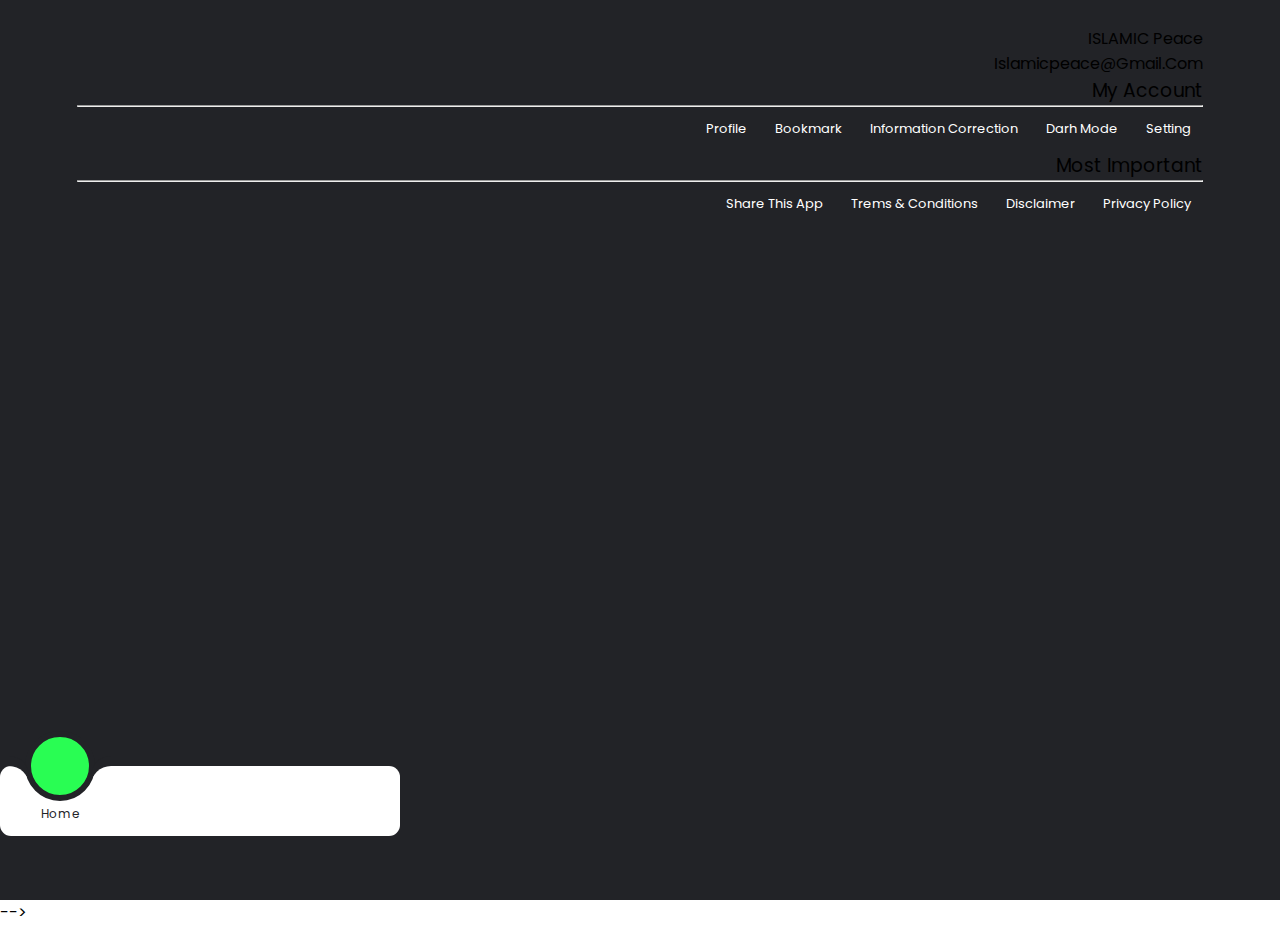
==== index.html @ d424ebe2 "appps" ====
<!DOCTYPE html>
<html lang="en">
<head>
    <meta charset="UTF-8">
    <meta http-equiv="X-UA-Compatible" content="IE=edge">
    <meta name="viewport" content="width=device-width, initial-scale=1.0">
    <title>Document</title>
    <link rel="stylesheet" href="styilee.css">
    <link rel="stylesheet" href="nav.css">

    <link rel="preconnect" href="https://fonts.googleapis.com">
    <link rel="preconnect" href="https://fonts.gstatic.com" crossorigin>
    <link href="https://fonts.googleapis.com/css2?family=Poppins:wght@200;300;400;500;600;700&display=swap" rel="stylesheet">

    <link rel="stylesheet" href="https://cdnjs.cloudflare.com/ajax/libs/font-awesome/6.1.1/css/all.min.css" integrity="sha512-KfkfwYDsLkIlwQp6LFnl8zNdLGxu9YAA1QvwINks4PhcElQSvqcyVLLD9aMhXd13uQjoXtEKNosOWaZqXgel0g==" crossorigin="anonymous" referrerpolicy="no-referrer" />


</head>
<body>

    <div class="header">
        <nav>
      
            <div class="nav-links" id="navLinks">
                <div class="about-app">
              
                    <i class=" iicn icn fa-solid fa-xmark" onclick="hideMenu()"></i>

                    <i class=" book fa-solid fa-book"></i>
                    <div class="texxt">
                        <p class="poc">ISLAMIC Peace</p>
                         <p>islamicpeace@gmail.com</p>
                    </div>
               </div>
                <ul>
                    <h3 class="lekha">My Account</h3>
                    <hr>
                    <li><a href="index.html">Profile</a></li>
                    <li><a href="about.html" _blank>Bookmark</a></li>
                    <li><a href="course.html">Information Correction</a></li>
                    <li><a href="blog.html">Darh Mode</a></li>
                    <li><a href="contact.html">Setting</a></li>
                </ul>

                <ul class="ull">
                    <h3 class="lekha">Most Important</h3>
                    <hr>
                    <li><a href="index.html">Share this App</a></li>
                    <li><a href="about.html" _blank>Trems & Conditions</a></li>
                    <li><a href="course.html">Disclaimer</a></li>
                    <li><a href="blog.html">Privacy Policy</a></li>
                    <!--<li><a href="contact.html">CONTACT</a></li>-->
                </ul>
            </div>

            <i class=" icn fa-solid fa-bars" aria-hidden="true" onclick="showMenu()"></i>
        </nav>

       <!-- <div class="text-box">
            <h1>Bangladesh Biggest Madrasah</h1>
            <p>Making website is now of the easiest thing in the world. you just need to lesrn HTML CSS <br> Javascript and you are good to go.</p>
            <a href="#" class="hero-btn">Visit Us To Know More</a>
        </div>-->

                <section>
                    <div class="navigation">
                        <ul>
                            <li class="list active">
                                <a href="#">
                                    <span class="icon"><i class="fa-solid fa-house-chimney"></i></span>
                                    <span class="text">Home</span>
                                </a>
                            </li>
            
                            <li class="list">
                                <a href="#">
                                    <span class="icon"><i class="fa-solid fa-book-open"></i></span>
                                    <span class="text">Al-Hadith</span>
                                </a>
                            </li>
            
                            <li class="list">
                                <a href="#">
                                    <span class="icon"><i class="fa-solid fa-mosque"></i></span>
                                    <span class="text">ISLAM</span>
                                </a>
                            </li>
            
                            <li class="list">
                                <a href="#">
                                    <span class="icon"><i class="fa-solid fa-book-quran"></i></span>
                                    <span class="text">Al-Quran</span>
                                </a>
                            </li>
            
                            <li class="list">
                                <a href="video.html">
                                    <span class="icon"><i class="fa-solid fa-list-ul"></i></span>
                                    <span class="text">More</span>
                                </a>
                            </li>
                            <div class="indicator"></div>
                        </ul>
                    </div>
            </section>
     
     </div>

 <!----  <section>
        <div class="navigation">
            <ul>
                <li class="list active">
                    <a href="#">
                        <span class="icon"><i class="fa-solid fa-house-chimney"></i></span>
                        <span class="text">Home</span>
                    </a>
                </li>

                <li class="list">
                    <a href="#">
                        <span class="icon"><i class="fa-solid fa-book-open"></i></span>
                        <span class="text">Al-Hadith</span>
                    </a>
                </li>

                <li class="list">
                    <a href="#">
                        <span class="icon"><i class="fa-solid fa-mosque"></i></span>
                        <span class="text">ISLAM</span>
                    </a>
                </li>

                <li class="list">
                    <a href="#">
                        <span class="icon"><i class="fa-solid fa-book-quran"></i></span>
                        <span class="text">Al-Quran</span>
                    </a>
                </li>

                <li class="list">
                    <a href="#">
                        <span class="icon"><i class="fa-solid fa-list-ul"></i></span>
                        <span class="text">More</span>
                    </a>
                </li>
                <div class="indicator"></div>
            </ul>
        </div>
</section>-->

    <script>
        const list = document.querySelectorAll('.list');
        function activeLink(){
            list.forEach((item) =>
            item.classList.remove('active'));
            this.classList.add('active');
        }
        list.forEach((item) =>
        item.addEventListener('click',activeLink));
    </script>-->




   
   <script>

    var navLinks = document.getElementById("navLinks");
    function showMenu(){
        navLinks.style.left = "0"
    }

    function hideMenu(){
        navLinks.style.left = "-271px"
    }

</script>

    
</body>
</html>
---- styilee.css ----
/*=========sidemenu========*/
*{
    margin: 0%;
    padding: 0%;
    box-sizing: border-box;
    font-family: 'Poppins', sans-serif;
}


.header{
    min-height: 100vh;
    width: 100%;
    background-image: linear-gradient(rgba(4,9,30,0.7),rgba(4,9,30,0.7)),url(/image/mt.jpg);
    background-position: center;
    background-size: cover;
    position: relative;
    background-repeat: no-repeat;
}

nav{
   display: flex;
   padding: 2% 6%;
   justify-content: space-between;
   align-items: center;
}

nav a{
 
   font-size: 25px;
   text-decoration: none;
   color: #fff;
}

nav a i{
   color: red;
   font-size: 31px;
}

.nav-links{
   flex: 1;
   text-align: right;

}

.nav-links ul li{
   list-style: none;
   display: inline-block;
   padding: 8px 12px ;
   position: relative;
}

.nav-links ul li a{
   color: white;
   text-decoration: none;
   font-size: 13px;
}

.nav-links ul li::after{
   content: '';
   width: 0%;
   height: 3px;
   background: #f44336;
   display: block;
   margin: auto;
   transition: 0.5s;
}

.nav-links ul li:hover::after{
   width: 100%;
}

.text-box{
   width: 90%;
   color: #fff;
   position: absolute;
   top: 50%;
   left: 50%;
   transform: translate(-50%, -50%);
   text-align: center;
}

.text-box h1{
   font-size: 63px;
}

.text-box p{
   margin: 10px 0 40px;
   font-size: 15px;
   color: #fff;
}

.hero-btn{
   display: inline-block;
   text-decoration: none;
   color: #fff;
   border: 1px solid #fff;
   padding: 12px 35px;
   font-size: 13px;
   background: transparent;
   position: relative;
   cursor: pointer;
}

.hero-btn:hover{
   border: 1px solid #f44336 ;
   background: #f44336;
   transition: 1s;
}

nav .icn{
   display: none;
}


@media(max-width: 700px){
   .text-box h1{
       font-size: 21px;
   }

   .nav-links ul li{
       display: block;
   }

   .nav-links{
       position: fixed;
       background: rgb(58, 56, 56);
       height: 91vh;
       width: 271px;
       top: 0;
       left: -271px;
       text-align: left;
       z-index: 2;
       transition: 1s;
   }

   nav .iicn{
    position: relative;
    left: 215px;
    top: -21px;
    
   }

   nav .fa-solid{
       display: block;
       color: #fff;
       margin: 11px;
       font-size: 22px;
       cursor: pointer;

   }

   .nav-links ul{
       padding: 31px;
   }

   nav .icn{
      color: white !important;
   }

   nav .fa-solid{
       color: red;
       display: inline;
       font-size: 31px;

   }


   .about-app{
    height: 201px;
    width: 271px;
    background: rgb(129, 59, 205);
   }

   .about-app .book{
    position: relative;
    top: 31px;
    left: -31px;
    font-size: 71px;
    color:aqua;
   }


   .texxt{
    position: relative;
    top: 51px;
    left: 21px;
    color: #fff;
   }

   .texxt .poc{
      font-size: 21px;
   }
}
---- nav.css ----
/*navigation menu------*/

*{
    padding: 0;
    margin: 0;
    box-sizing: border-box;
    text-transform: capitalize;
    font-family: Verdana, Geneva, Tahoma, sans-serif;
    font-weight: normal;
 }
 
 
 :root{
     --clr:#222327;
 }


section{
    display: flex;
    position: relative;
    top: 515px;
   /* justify-content: center;
    align-items: center;
    min-height: 11px;*/
    background: var(--clr);
}

.navigation{
    position: relative;
    width: 400px;
    height: 70px;
    background: #fff;
    display: flex;
    justify-content: center;
    align-items: center;
    border-radius: 11px;
}

.navigation ul {
    display: flex;
    width: 350px;
}

.navigation ul li{
    position: relative;
    list-style: none;
    width: 70px;
    height: 70px;
    z-index: 1;
}

.navigation ul li a{
    position: relative;
    display: flex;
    align-items:center;
    flex-direction: column;
    width: 100%;
    text-align: center;
    font-weight: 500;

}

.navigation ul li a .icon{
    position: relative;
    display: block;
    line-height: 75px;
    font-size: 1.5em;
    text-align: center;
    transition: 0.5s;
    color: var(--clr);
   
}

.navigation ul li.active a .icon{
    transform: translateY(-37px);

}


.navigation ul li a .text{
    position: absolute;
    top: 29px;
    color: var(--clr);
    font-weight: 400;
    font-size: 0.75em;
    letter-spacing: 0.05em;
    transition: 0.5s;
    opacity:0 ;
    transform: translateY(20px);
}



.navigation ul li.active a .text{
    opacity: 1;
    transform: translateY(10px);
}



.indicator{
    position: absolute;
    top: -50%;
    width: 70px;
    height: 70px;
    background: #29fd53;
    border-radius: 50%;
    border: 6px solid var(--clr);
    transition: 0.5s;
}


.indicator::before{
    content: '';
    position: absolute;
    top: 50%;
    left: -22px;
    width: 20px;
    height: 20px;
    background: transparent;
    border-top-right-radius: 20px;
    box-shadow: 0px -10px 0 0 var(--clr);

}

.indicator::after{
    content: '';
    position: absolute;
    top: 50%;
    right: -22px;
    width: 20px;
    height: 20px;
    background: transparent;
    border-top-left-radius: 20px;
    box-shadow: 0px -10px 0 0 var(--clr);

}

.navigation ul li:nth-child(1).active ~ .indicator{
    transform: translateX(calc(70px * 0));
}


.navigation ul li:nth-child(2).active ~ .indicator{
    transform: translateX(calc(70px * 1));
}

.navigation ul li:nth-child(3).active ~ .indicator{
    transform: translateX(calc(70px * 2));
}

.navigation ul li:nth-child(4).active ~ .indicator{
    transform: translateX(calc(70px * 3));
}

.navigation ul li:nth-child(5).active ~ .indicator{
    transform: translateX(calc(70px * 4));
}




/*-----nav-----*/




/*=========sidemenu========*/
*{
    margin: 0%;
    padding: 0%;
    box-sizing: border-box;
    font-family: 'Poppins', sans-serif;
}


.header{
    min-height: 100vh;
    width: 100%;
    background: #222327;
  /*  background-image: linear-gradient(rgba(4,9,30,0.7),rgba(4,9,30,0.7)),url(/image/mt.jpg);*/
    background-position: center;
    background-size: cover;
    position: relative;
    background-repeat: no-repeat;
}

nav{
   display: flex;
   padding: 2% 6%;
   justify-content: space-between;
   align-items: center;
}

nav a{
 
   font-size: 25px;
   text-decoration: none;
   color: #fff;
}

nav a i{
   color: red;
   font-size: 31px;
}

.nav-links{
   flex: 1;
   text-align: right;

}

.nav-links ul li{
   list-style: none;
   display: inline-block;
   padding: 8px 12px ;
   position: relative;
}

.nav-links ul li a{
   color: white;
   text-decoration: none;
   font-size: 13px;
}

.nav-links ul li::after{
   content: '';
   width: 0%;
   height: 3px;
   background: #f44336;
   display: block;
   margin: auto;
   transition: 0.5s;
}

.nav-links ul li:hover::after{
   width: 100%;
}

.text-box{
   width: 90%;
   color: #fff;
   position: absolute;
   top: 50%;
   left: 50%;
   transform: translate(-50%, -50%);
   text-align: center;
}

.text-box h1{
   font-size: 63px;
}

.text-box p{
   margin: 10px 0 40px;
   font-size: 15px;
   color: #fff;
}

.hero-btn{
   display: inline-block;
   text-decoration: none;
   color: #fff;
   border: 1px solid #fff;
   padding: 12px 35px;
   font-size: 13px;
   background: transparent;
   position: relative;
   cursor: pointer;
}

.hero-btn:hover{
   border: 1px solid #f44336 ;
   background: #f44336;
   transition: 1s;
}

nav .icn{
   display: none;
}


@media(max-width: 700px){
   .text-box h1{
       font-size: 21px;
   }

   .nav-links ul li{
       display: block;
   }

   .nav-links{
       position: fixed;
       background: rgb(58, 56, 56);
       height: 91vh;
       width: 271px;
       top: 0;
       left: -271px;
       text-align: left;
       z-index: 2;
       transition: 1s;
   }

   nav .iicn{
    position: relative;
    left: 215px;
    top: -21px;
    
   }

   nav .fa-solid{
       display: block;
       color: #fff;
       margin: 11px;
       font-size: 22px;
       cursor: pointer;

   }

   .nav-links ul{
       padding: 31px;
       padding-top: 11px;
   }

   .nav-links h3{
      color: aqua;
   }


   .nav-links ul li{
  
    padding: 3px 13px ;
   
   }

   .nav-links .ull{
      margin-top: -25px;
   }

   nav .icn{
      color: white !important;
   }

   nav .fa-solid{
       color: red;
       display: inline;
       font-size: 31px;

   }


   .about-app{
    height: 201px;
    width: 271px;
    background: rgb(129, 59, 205);
   }

   .about-app .book{
    position: relative;
    top: 31px;
    left: -31px;
    font-size: 71px;
    color:aqua;
   }


   .texxt{
    position: relative;
    top: 51px;
    left: 21px;
    color: #fff;
   }

   .texxt .poc{
      font-size: 21px;
   }
}




/*==========videofile========*/



:root{
    --clr:#222327;
}
/*
body{
    background: #eee;
}*/

.heading{
    color: #444;
    font-size: 41px;
    text-align: center;
    padding: 11px;
}

.container{
    display: grid;
    grid-template-columns: 2fr 1fr;
    gap: 15px;
    align-items: flex-start;
    padding: 5px 5%;
}

.container .main-video{
    background: #fff;
    border-radius: 5px;
    padding: 11px;
}



.container .main-video video{
    height: 521px;
    width: 901px;
}

.container .main-video .title{
    color: #333;
    font-size: 23px;
    padding-top: 15px;
    padding-bottom: 15px;
}

.container .video-list{
    background: #fff;
    border-radius: 5px;
    height: 521px;
    overflow-y: scroll;
}

.container .video-list::-webkit-scrollbar{
    width: 7px;
}

.container .video-list::-webkit-scrollbar-track{
    background: #ccc;
    border-radius: 51px;
}

.container .video-list::-webkit-scrollbar-thumb{
    background: #666;
    border-radius: 51px;
}

.container .video-list .vid video{
    width: 100px;
    border-radius: 5px;
}

.container .video-list .vid{
    display: flex;
    align-items: center;
    gap: 15px;
    background: #f7f7f7;
    border-radius: 5px;
    margin: 11px;
    padding: 11px;
    border: 1px solid rgba(0,0,0,.1);
    cursor: pointer;
}

.container .video-list .vid:hover{
    background: #eee;
}

.container .video-list .vid.active{
    background: #2980b9;
}

.container .video-list .vid.active .title{
    color: #fff;
}

.container .video-list .vid .title{
    color: #333;
    font-size: 17px;
}


@media (max-width: 991px){
    .container{
        grid-template-columns: 1.5fr 1fr;
        padding: 11px;
    }
}


@media (max-width: 768px){
    .container{
        grid-template-columns: 1fr;
    }
}

@media (max-width: 401px){
    .container{
        grid-template-columns: 1fr;
    }

    .container .main-video video{
        height: 201px;
        width: 321px;
    }
}
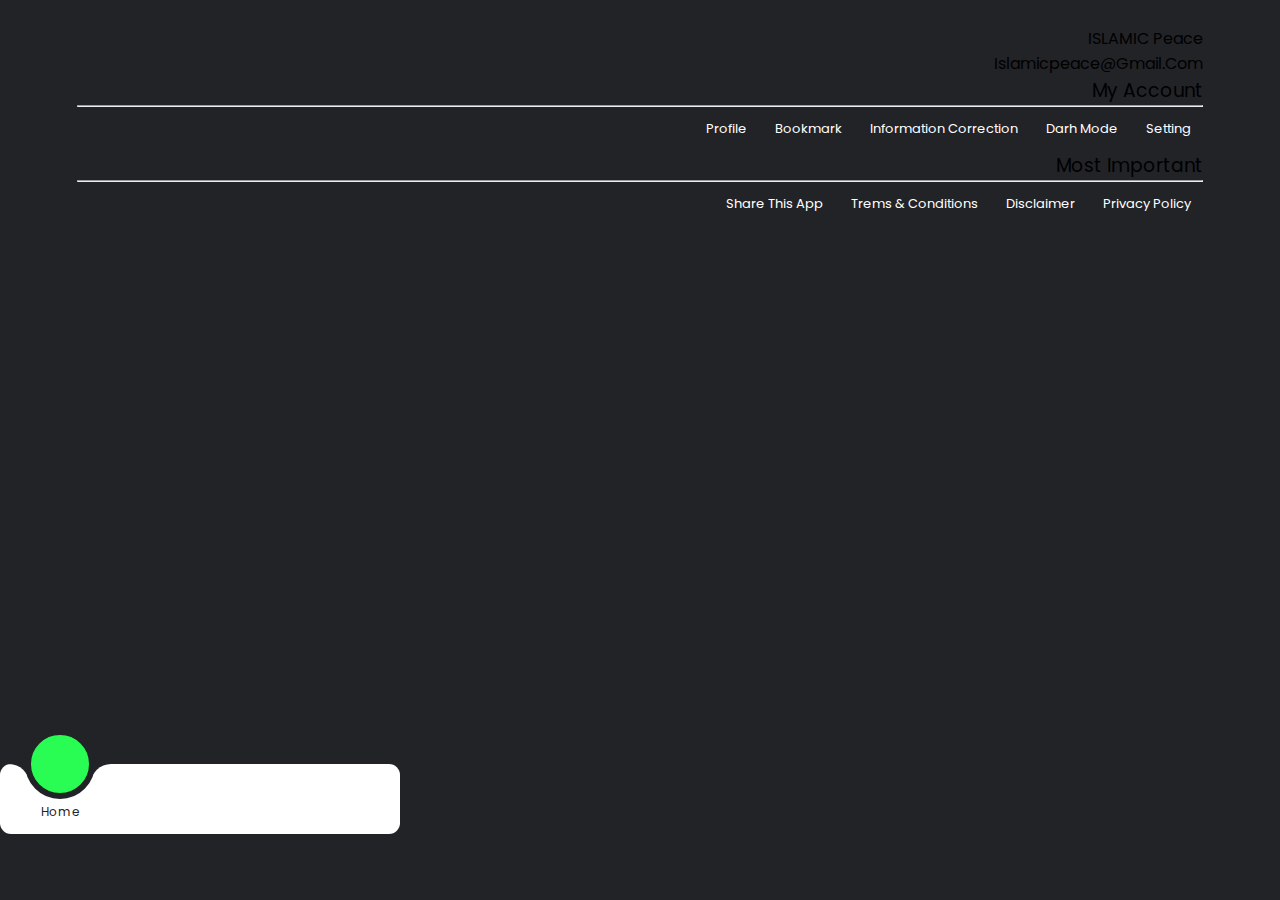
==== commit a5616ee7: "appppp" ====
--- a/index.html
+++ b/index.html
@@ -157,7 +157,7 @@
         }
         list.forEach((item) =>
         item.addEventListener('click',activeLink));
-    </script>-->
+    </script>
 
 
 
@@ -178,4 +178,4 @@
 
     
 </body>
-</html>+</html>
--- a/nav.css
+++ b/nav.css
@@ -20,7 +20,7 @@
 section{
     display: flex;
     position: relative;
-    top: 515px;
+    top: 513px;
    /* justify-content: center;
     align-items: center;
     min-height: 11px;*/
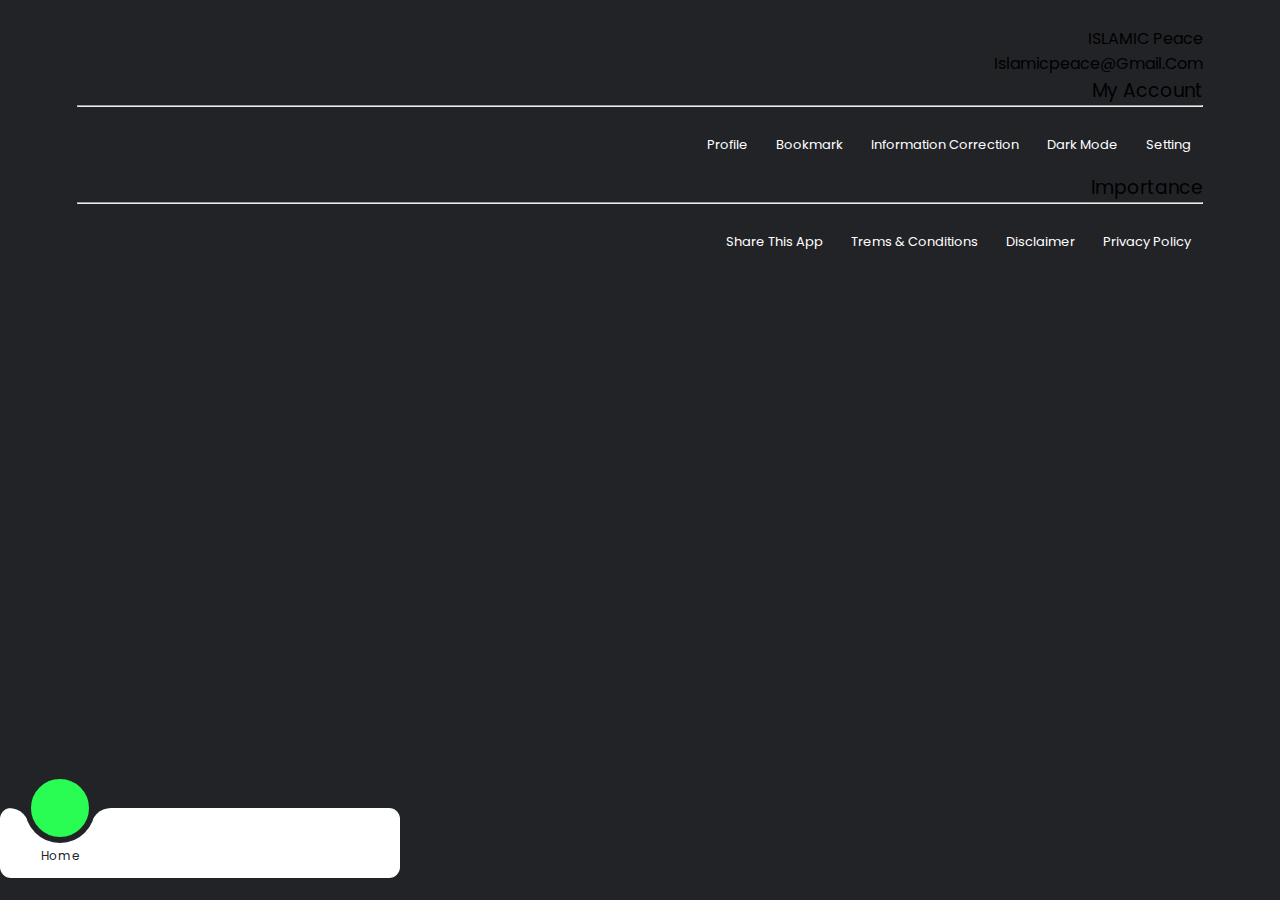
==== commit 8a52424f: "1111" ====
--- a/index.html
+++ b/index.html
@@ -1,3 +1,7 @@
+
+
+
+
 <!DOCTYPE html>
 <html lang="en">
 <head>
@@ -28,27 +32,27 @@
 
                     <i class=" book fa-solid fa-book"></i>
                     <div class="texxt">
-                        <p class="poc">ISLAMIC Peace</p>
+                         <p class="poc">ISLAMIC Peace</p>
                          <p>islamicpeace@gmail.com</p>
                     </div>
                </div>
                 <ul>
                     <h3 class="lekha">My Account</h3>
-                    <hr>
-                    <li><a href="index.html">Profile</a></li>
-                    <li><a href="about.html" _blank>Bookmark</a></li>
-                    <li><a href="course.html">Information Correction</a></li>
-                    <li><a href="blog.html">Darh Mode</a></li>
-                    <li><a href="contact.html">Setting</a></li>
+                    <hr class="hrr">
+                    <li><a href="index.html"><i class="side fa-solid fa-user"></i> Profile</a></li>
+                    <li><a href="about.html" _blank><i class="side fa-solid fa-bookmark"></i> Bookmark</a></li>
+                    <li><a href="course.html"><i class="side fa-solid fa-check-double"></i> Information Correction</a></li>
+                    <li><a href="blog.html"><i class="side fa-solid fa-moon"></i> Dark Mode</a></li>
+                    <li><a href="contact.html"><i class="side fa-solid fa-gear"></i> Setting</a></li>
                 </ul>
 
                 <ul class="ull">
-                    <h3 class="lekha">Most Important</h3>
-                    <hr>
-                    <li><a href="index.html">Share this App</a></li>
-                    <li><a href="about.html" _blank>Trems & Conditions</a></li>
-                    <li><a href="course.html">Disclaimer</a></li>
-                    <li><a href="blog.html">Privacy Policy</a></li>
+                    <h3 class="lekha"> Importance</h3>
+                    <hr class="hrr">
+                    <li><a href="index.html"><i class=" side fa-solid fa-share-from-square"></i> Share this App</a></li>
+                    <li><a href="about.html" _blank><i class="side fa-solid fa-chart-simple"></i> Trems & Conditions</a></li>
+                    <li><a href="course.html"><i class=" side fa-solid fa-square-rss"></i> Disclaimer</a></li>
+                    <li><a href="blog.html"><i class=" side fa-solid fa-unlock-keyhole"></i>Privacy Policy</a></li>
                     <!--<li><a href="contact.html">CONTACT</a></li>-->
                 </ul>
             </div>
@@ -87,14 +91,14 @@
                             </li>
             
                             <li class="list">
-                                <a href="#">
+                                <a href="quran.html">
                                     <span class="icon"><i class="fa-solid fa-book-quran"></i></span>
                                     <span class="text">Al-Quran</span>
                                 </a>
                             </li>
             
                             <li class="list">
-                                <a href="video.html">
+                                <a href="more.html">
                                     <span class="icon"><i class="fa-solid fa-list-ul"></i></span>
                                     <span class="text">More</span>
                                 </a>
@@ -106,47 +110,10 @@
      
      </div>
 
- <!----  <section>
-        <div class="navigation">
-            <ul>
-                <li class="list active">
-                    <a href="#">
-                        <span class="icon"><i class="fa-solid fa-house-chimney"></i></span>
-                        <span class="text">Home</span>
-                    </a>
-                </li>
 
-                <li class="list">
-                    <a href="#">
-                        <span class="icon"><i class="fa-solid fa-book-open"></i></span>
-                        <span class="text">Al-Hadith</span>
-                    </a>
-                </li>
 
-                <li class="list">
-                    <a href="#">
-                        <span class="icon"><i class="fa-solid fa-mosque"></i></span>
-                        <span class="text">ISLAM</span>
-                    </a>
-                </li>
+     
 
-                <li class="list">
-                    <a href="#">
-                        <span class="icon"><i class="fa-solid fa-book-quran"></i></span>
-                        <span class="text">Al-Quran</span>
-                    </a>
-                </li>
-
-                <li class="list">
-                    <a href="#">
-                        <span class="icon"><i class="fa-solid fa-list-ul"></i></span>
-                        <span class="text">More</span>
-                    </a>
-                </li>
-                <div class="indicator"></div>
-            </ul>
-        </div>
-</section>-->
 
     <script>
         const list = document.querySelectorAll('.list');
